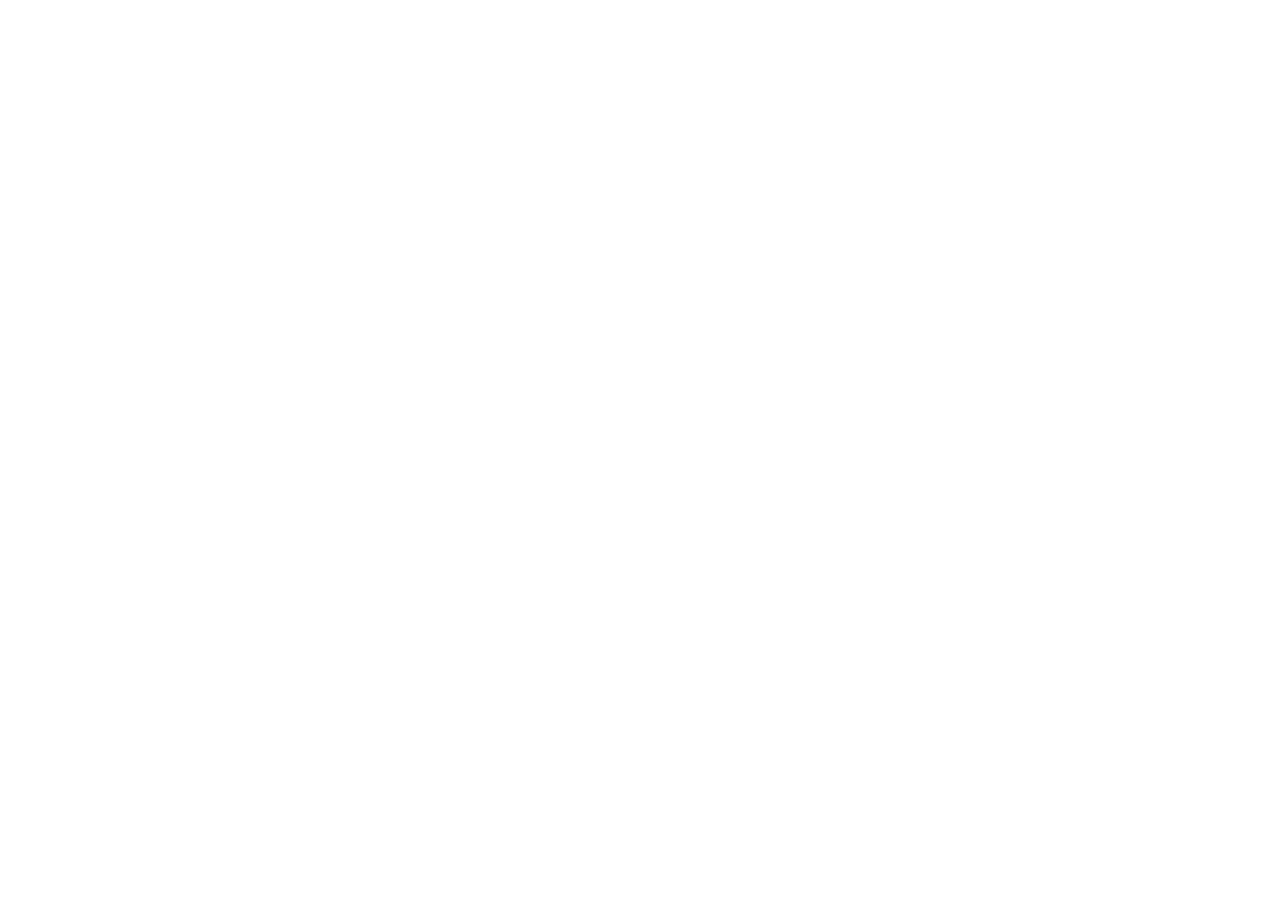
==== bokning.html @ 2334349e "vecka 49" ====
<!DOCTYPE html>
<html lang="en">
<head>
    <meta charset="UTF-8">
    <meta name="viewport" content="width=device-width, initial-scale=1.0">
    <title>Document</title>
    <link rel="stylesheet" href="css/style.css">
</head>
<body>
    
</body>
</html>
---- css/style.css ----
@import url('https://fonts.googleapis.com/css2?family=Playfair+Display&display=swap');

* {
    box-sizing: border-box;
    margin: 0;
    padding: 0;
}

#container {
    display: grid;
    height: 100vh;
    width: 100vw;
    max-width: 100%;
    grid-template-areas: 
    
    
    "na na"
    "he he"
    "ma ma"
    "ma ma"
    "ma ma"
    "ft ft"
    ;

    grid-gap: 2px;
    text-align: center;
    grid-template-columns: repeat(2, 1fr);
    grid-template-rows: repeat(6, 1fr);
    margin: 0px;

}



li, a {
    font-family: Playfair Display;
    font-weight: 400;
    font-size: 16px;
    color: antiquewhite;
    text-decoration: none;
}

nav {
    display: flex;
    justify-content: space-between;
    padding: 30px 10%;
    grid-area: na;
    background-color: rgb(49, 48, 47);
    align-items: center;

    
}

header {
    grid-area: he;
}

.logga {
    cursor: pointer;
}

.links {
    list-style: none;
}

.links li {
    display: inline-block;
    padding: 0 20px;
}

.links li a{
    transition: all 0.1s ease 0s;

}

.links li a:hover{
color: rgb(0, 102, 255);
    
}

main {
    grid-area: ma;
    background-color: darkkhaki;
    text-align: center;

}


footer {
    grid-area: ft;
    background-color: cyan;
    text-align: center;
}
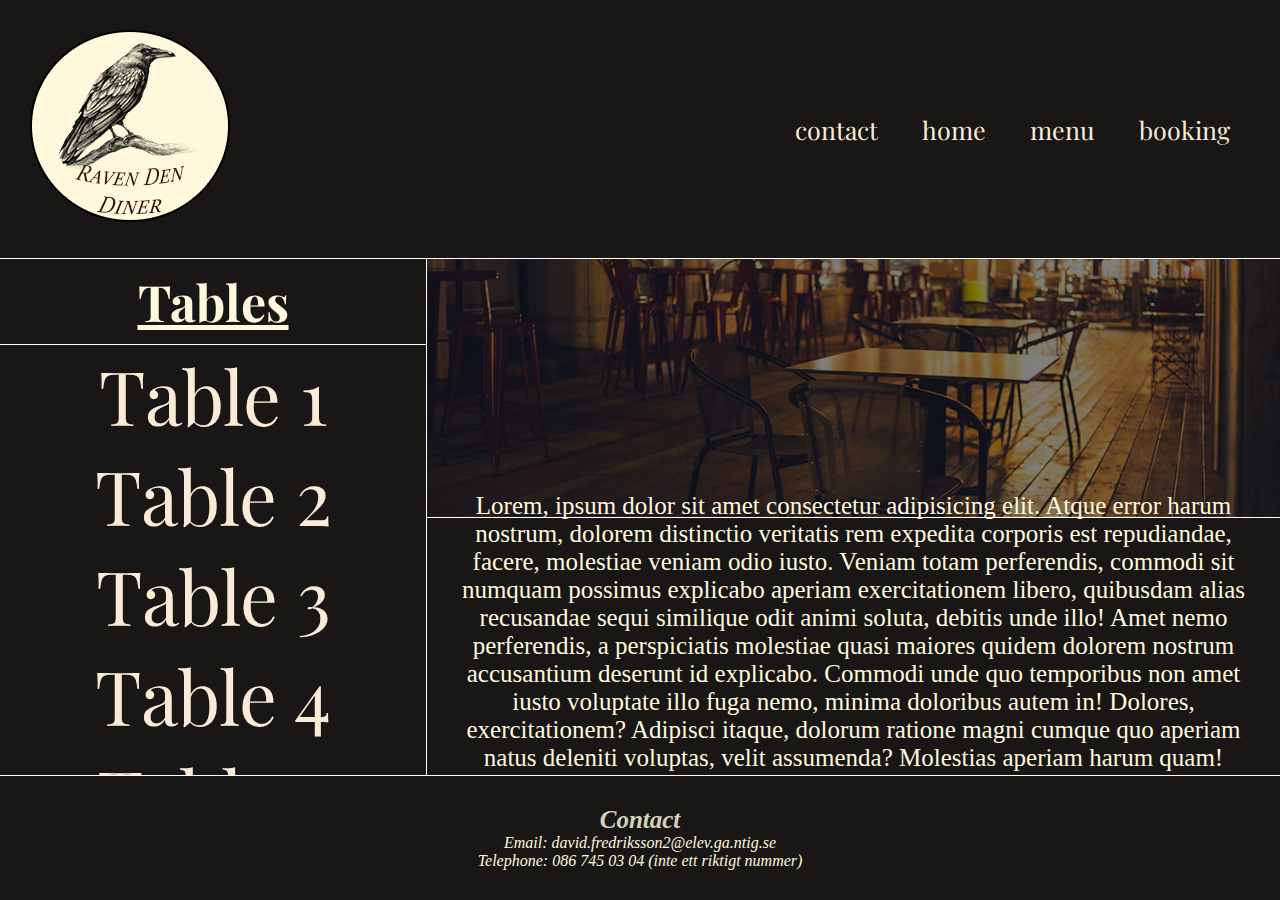
==== commit e4546055: "sista dagen" ====
--- a/bokning.html
+++ b/bokning.html
@@ -1,12 +1,69 @@
 <!DOCTYPE html>
 <html lang="en">
+
 <head>
     <meta charset="UTF-8">
     <meta name="viewport" content="width=device-width, initial-scale=1.0">
-    <title>Document</title>
+    <title>Booking</title>
     <link rel="stylesheet" href="css/style.css">
 </head>
+
 <body>
-    
+
 </body>
+<div id="booking">
+    <nav>
+        <a href="index.html"><img class="logga" src="img/raven_den_diner.png" alt="logga"></a>
+        <ul class="links">                
+            <li><a href="#address">contact</a></li>
+            <li><a href="index.html">home</a></li>
+            <li><a href="menu.html">menu</a></li>
+            <li><a href="bokning.html">booking</a></li>
+        </ul>
+    </nav>
+
+    <header class="header">
+        <h1><u>Tables</u></h1>
+    </header>
+
+    <section class="section">
+        <ul class="tables">
+            <li><a href="#">Table 1</a></li>
+            <li><a href="#">Table 2</a></li>
+            <li><a href="#">Table 3</a></li>
+            <li><a href="#">Table 4</a></li>
+            <li><a href="#">Table 5</a></li>
+            <li><a href="#">Table 6</a></li>
+            <li><a href="#">Table 7</a></li>
+            <li><a href="#">Table 8</a></li>
+            <li><a href="#">Table 9</a></li>
+            <li><a href="#">Table 10</a></li>
+        </ul>
+    </section>
+
+    <aside class="aside">
+
+    </aside>
+
+    <article class="article">
+        <p>
+            Lorem, ipsum dolor sit amet consectetur adipisicing elit. Atque error harum nostrum, dolorem distinctio
+            veritatis rem expedita corporis est repudiandae, facere, molestiae veniam odio iusto. Veniam totam
+            perferendis, commodi sit numquam possimus explicabo aperiam exercitationem libero, quibusdam alias
+            recusandae sequi similique odit animi soluta, debitis unde illo! Amet nemo perferendis, a perspiciatis
+            molestiae quasi maiores quidem dolorem nostrum accusantium deserunt id explicabo. Commodi unde quo
+            temporibus non amet iusto voluptate illo fuga nemo, minima doloribus autem in! Dolores, exercitationem?
+            Adipisci itaque, dolorum ratione magni cumque quo aperiam natus deleniti voluptas, velit assumenda?
+            Molestias aperiam harum quam! Quibusdam hic molestiae amet.
+        </p>
+    </article>
+
+    <address class="address">
+        <h3>Contact</h3>
+        <p>Email: david.fredriksson2@elev.ga.ntig.se</p>
+        <p>Telephone: 086 745 03 04 (inte ett riktigt nummer)</p>
+    </address>
+
+</div>
+
 </html>--- a/css/style.css
+++ b/css/style.css
@@ -1,12 +1,46 @@
 @import url('https://fonts.googleapis.com/css2?family=Playfair+Display&display=swap');
+@import url('https://fonts.googleapis.com/css2?family=Libre+Baskerville:wght@700&display=swap');
 
 * {
     box-sizing: border-box;
     margin: 0;
     padding: 0;
-}
-
-#container {
+
+}
+
+body, html {
+    scroll-behavior: smooth;
+}
+
+#start {
+    display: grid;
+    height: 175vh;
+    width: 100vw;
+    max-width: 100%;
+    grid-template-areas: 
+    
+    
+    "na na"
+    "he he"
+    "ma as"
+    "ma as"
+    "ma as"
+    "ma as"
+    "ma as"
+    "ma as"
+    "ma as"
+    "ad ad"
+    ;
+
+    grid-gap: 1px;
+    text-align: center;
+    grid-template-columns: repeat(2, 1fr);
+    grid-template-rows: repeat(10, 1fr);
+    margin: 0px;
+
+}
+
+#booking {
     display: grid;
     height: 100vh;
     width: 100vw;
@@ -14,28 +48,54 @@
     grid-template-areas: 
     
     
+    "na na na"
+    "he as as"
+    "se as as"
+    "se as as"
+    "se ar ar"
+    "se ar ar"
+    "se ar ar"
+    "ad ad ad"
+    ;
+
+    grid-gap: 1px;
+    text-align: center;
+    grid-template-columns: repeat(3, 1fr);
+    grid-template-rows: repeat(8, 1fr);
+    margin: 0px;
+}
+
+#menu {
+    display: grid;
+    height: 100vh;
+    width: 100vw;
+    max-width: 100%;
+    grid-template-areas: 
+    
+    
     "na na"
-    "he he"
-    "ma ma"
-    "ma ma"
-    "ma ma"
-    "ft ft"
-    ;
-
-    grid-gap: 2px;
+    "he ma"
+    "se ar"
+    "se ar"
+    "as ar"
+    "as ar"
+    "ft ar"
+    "ft ar"
+    "ad ad"
+ ;
+
+    grid-gap: 1px;
     text-align: center;
     grid-template-columns: repeat(2, 1fr);
-    grid-template-rows: repeat(6, 1fr);
+    grid-template-rows: repeat(8, 1fr);
     margin: 0px;
-
-}
-
+}
 
 
 li, a {
     font-family: Playfair Display;
     font-weight: 400;
-    font-size: 16px;
+    font-size: 25px;
     color: antiquewhite;
     text-decoration: none;
 }
@@ -43,16 +103,26 @@
 nav {
     display: flex;
     justify-content: space-between;
-    padding: 30px 10%;
+    padding: 30px;
     grid-area: na;
-    background-color: rgb(49, 48, 47);
-    align-items: center;
-
-    
-}
-
-header {
+    background-color: rgb(24, 23, 22);
+    align-items: center;
+}
+
+img {
+    width: 100%;
+    height: 100%;
+    object-position: center;
+    object-fit: cover;
+}
+
+.main_head {
     grid-area: he;
+    text-align: center;
+    padding: 110px;
+    font-family: Playfair Display;
+    font-size: 35px;
+    background-color: cornsilk;
 }
 
 .logga {
@@ -74,21 +144,246 @@
 }
 
 .links li a:hover{
-color: rgb(0, 102, 255);
-    
-}
-
-main {
+    color: rgb(64, 90, 128);
+    
+}
+
+.starting {
+    display: flex;
+    align-items: center;
+    justify-content: center;
     grid-area: ma;
-    background-color: darkkhaki;
-    text-align: center;
-
-}
-
-
-footer {
+    background-color: rgb(24, 23, 22);
+    text-align: left;
+    padding: 30px;
+    font-size: 25px;
+    background-image: linear-gradient(
+        rgba(0, 0, 0, 0.5),
+        rgba(0, 0, 0, 0.5)
+      ), url("/img/ali-yahya-VCJgvwJbC50-unsplash.jpg");
+    background-size: cover;
+    background-position: center;
+    background-attachment: fixed;
+}
+
+.sidan {
+    background-attachment: fixed;
+    display: flex;
+    align-items: center;
+    grid-area: as;
+    background-color: rgb(24, 23, 22);
+    padding: 30px;
+    font-size: 25px;
+    background-image: linear-gradient(
+        rgba(0, 0, 0, 0.5),
+        rgba(0, 0, 0, 0.5)
+      ), url("/img/moritz-knoringer-4nEurXIrFxY-unsplash.jpg");
+    background-size: cover;
+    background-position: center;
+} 
+
+
+/*booking*/
+
+
+.header {
+    grid-area: he;
+    display: flex;
+    background-color: rgb(24, 23, 22);
+    justify-content: center;
+    align-items: center;
+}
+
+.aside {
+    grid-area: as;
+    display: flex;
+    background-color: rgb(24, 23, 22);
+    justify-content: center;    
+    background-image: linear-gradient(
+        rgba(0, 0, 0, 0.5),
+        rgba(0, 0, 0, 0.5)
+      ), url("/img/erik-mclean-NdofAuS4BVY-unsplash.jpg");
+    background-size: cover;
+    background-position: center;
+}
+
+
+.section {
+    grid-area: se;
+    display: flex;
+    background-color: rgb(24, 23, 22);
+    justify-content: center;
+    flex-direction: column;
+    font-family: 'Libre Baskerville', serif;
+}
+
+.tables {
+    overflow-y: scroll;
+}
+
+.tables li {
+    list-style: none; 
+    transition: all 0.1s ease 0s;
+}
+
+.tables a {
+    font-size: 75px;
+}
+
+.tables li a:hover{
+    color: rgb(64, 90, 128);
+    
+}
+
+.article {
+    grid-area: ar;
+    display: flex;
+    background-color: rgb(24, 23, 22);
+    justify-content: center;
+    font-size: 25px;
+    padding: 30px;
+    align-items: center;
+}
+
+
+/*menu*/
+
+
+.menu_header {
+    grid-area: he;
+    display: flex;
+    background-color: rgb(24, 23, 22);
+    justify-content: center;
+}
+
+.menu_section {
+    grid-area: se;
+    display: flex;
+    background-color: rgb(24, 23, 22);
+    justify-content: center;
+    align-items: center;
+    background-image: linear-gradient(
+        rgba(0, 0, 0, 0.5),
+        rgba(0, 0, 0, 0.5)
+      ), url("/img/onion_soup.JPG");
+    background-size: cover;
+    background-position: center;
+}
+
+.menu_main {
+    grid-area: ma;
+    display: flex;
+    background-color: rgb(24, 23, 22);
+    justify-content: center;
+
+}
+
+.menu_footer {
     grid-area: ft;
-    background-color: cyan;
-    text-align: center;
-}
-
+    display: flex;
+    background-color: rgb(24, 23, 22);
+    justify-content: center;
+    align-items: center;
+    background-image: linear-gradient(
+        rgba(0, 0, 0, 0.5),
+        rgba(0, 0, 0, 0.5)
+      ), url("/img/The-Perfect-Baked-Potato-square.jpg");
+    background-size: cover;
+    background-position: center;
+}
+
+.menu_footer h1 {
+    transition: all 0.1s ease 0s;
+}
+
+.menu_footer h1:hover{
+    color: rgb(64, 81, 128);
+}
+
+.menu_aside {
+    grid-area: as;
+    display: flex;
+    background-color: rgb(24, 23, 22);
+    justify-content: center; 
+    align-items: center;   
+    background-image: linear-gradient(
+        rgba(0, 0, 0, 0.5),
+        rgba(0, 0, 0, 0.5)
+      ), url("/img/20180824_Roasted-Venison-Loin_RE_HE.jpg");
+    background-size: cover;
+    background-position: center;
+}
+
+.menu_aside h1 {
+    transition: all 0.1s ease 0s;
+}
+
+.menu_aside h1:hover{
+    color: rgb(64, 81, 128);
+    
+}
+
+.menu_article {
+    grid-area: ar;
+    display: flex;
+    background-color: rgb(24, 23, 22);
+    justify-content: center;
+    overflow-y: scroll;
+}
+
+.menu_section h1 {
+    transition: all 0.1s ease 0s;
+}
+
+.menu_section h1:hover{
+    color: rgb(64, 81, 128);
+    
+}
+
+.drinks li {
+    list-style: none;
+    transition: all 0.1s ease 0s;
+}
+
+.drinks li a:hover{
+    color: rgb(128, 64, 64);
+    
+}
+
+.drinks a{
+    font-size: 50px;
+    font-family: 'Libre Baskerville', serif;
+}
+
+
+
+h1 {
+    color: cornsilk;
+    text-align: center;
+    font-size: 50px;
+    font-family: Playfair Display;
+}
+
+h3 {
+    color: rgb(214, 209, 187);
+    text-align: center;
+    font-size: 25px;
+}
+
+p {
+color: cornsilk;
+}
+
+p1 {
+    font-size: 20px;
+}
+
+
+address {
+    grid-area: ad;
+    background-color: rgb(24, 23, 22);
+    justify-content: center;
+    align-items: center;
+    padding: 30px;
+}
+
